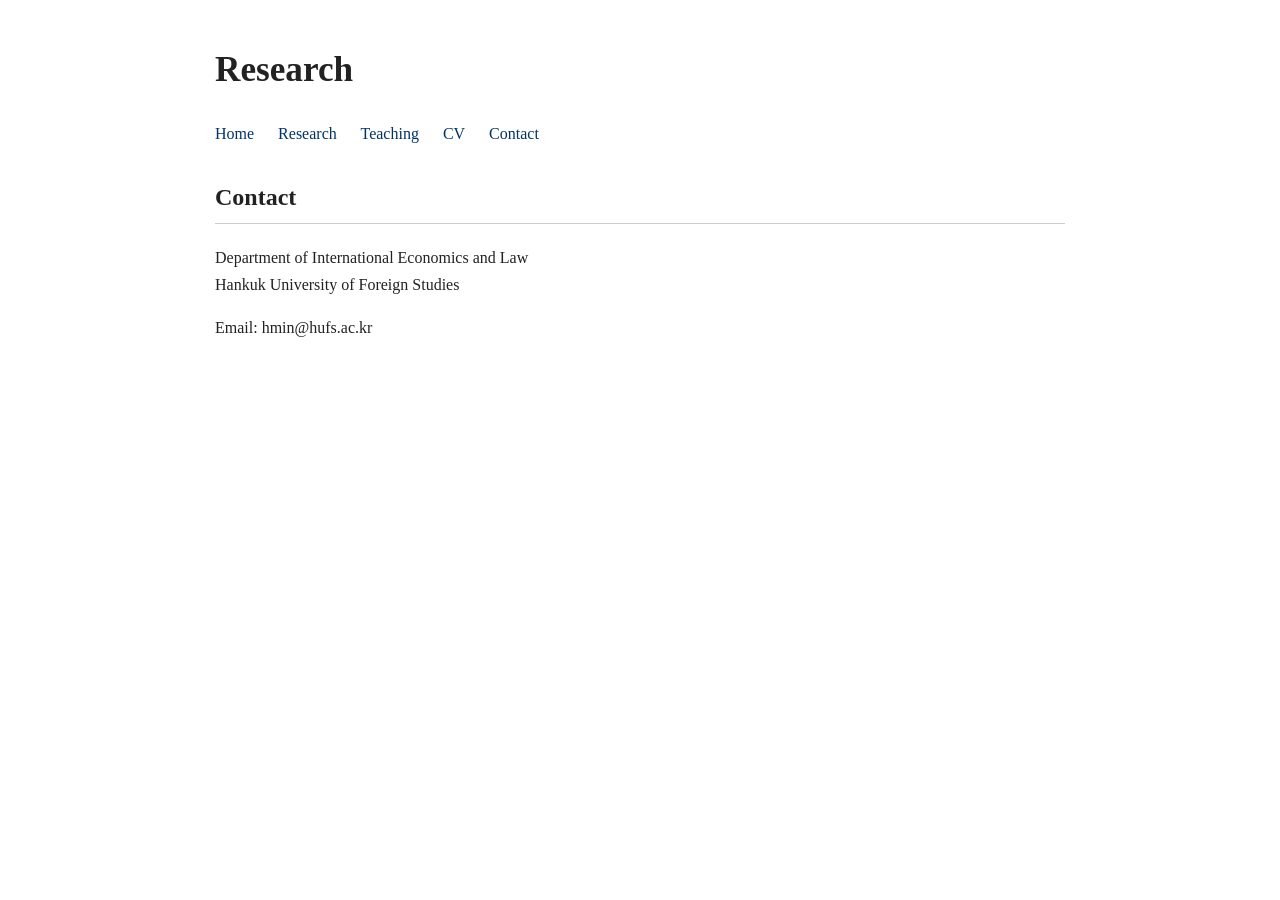
==== contact.html @ 0e5e6c65 "Basic version" ====
<!DOCTYPE html>
<html lang="en">
<head>
<meta charset="UTF-8">
<title>Research</title>
<link rel="stylesheet" href="style.css">
</head>

<body>

<h1>Research</h1>

<nav>
<a href="index.html">Home</a>
<a href="research.html">Research</a>
<a href="teaching.html">Teaching</a>
<a href="cv.html">CV</a>
<a href="contact.html">Contact</a>
</nav>

<h2>Contact</h2>

<p>

Department of International Economics and Law<br>
Hankuk University of Foreign Studies

</p>

<p>

Email: hmin@hufs.ac.kr

</p>

<!-- <ul>

<li>Google Scholar</li>

<li>ORCID</li>

<li>GitHub</li>

</ul> -->

</body>
</html>
---- style.css ----
body {

    max-width: 850px;
    margin: 40px auto;

    padding: 0 20px;

    font-family: Georgia, "Times New Roman", serif;

    line-height: 1.7;

    color: #222;

    background: white;
}

header {

    margin-bottom: 40px;
}

h1 {

    margin-bottom: 8px;

    font-size: 2.2em;
}

nav {

    margin-top: 20px;
    margin-bottom: 30px;
}

nav a {

    margin-right: 20px;

    text-decoration: none;

    color: #003366;
}

nav a:hover {

    text-decoration: underline;
}

section {

    margin-bottom: 45px;
}

h2 {

    border-bottom: 1px solid #cccccc;

    padding-bottom: 5px;
}

footer {

    color: gray;

    font-size: 0.9em;

    margin-top: 60px;
}
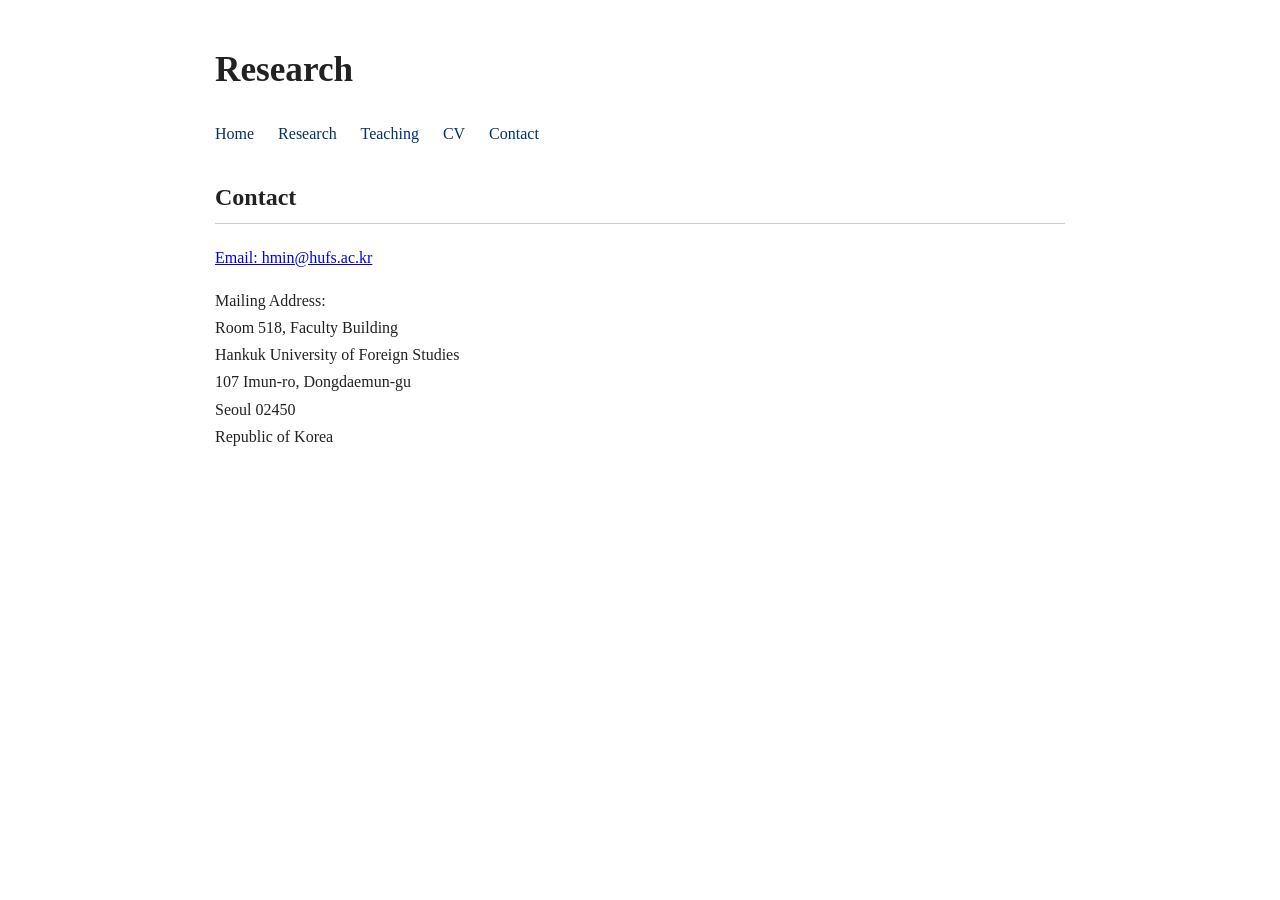
==== commit 6d9ff125: "Add viewport meta tag" ====
--- a/contact.html
+++ b/contact.html
@@ -1,47 +1,48 @@
 <!DOCTYPE html>
 <html lang="en">
 <head>
-<meta charset="UTF-8">
-<title>Research</title>
-<link rel="stylesheet" href="style.css">
+    <meta charset="UTF-8">
+    <meta name="viewport" content="width=device-width, initial-scale=1.0">
+    <title>Contact</title>
+    <link rel="stylesheet" href="style.css">
 </head>
 
 <body>
+    <h1>Research</h1>
+    <nav>
+    <a href="index.html">Home</a>
+    <a href="research.html">Research</a>
+    <a href="teaching.html">Teaching</a>
+    <a href="cv.html">CV</a>
+    <a href="contact.html">Contact</a>
+    </nav>
 
-<h1>Research</h1>
+    <h2>Contact</h2>
 
-<nav>
-<a href="index.html">Home</a>
-<a href="research.html">Research</a>
-<a href="teaching.html">Teaching</a>
-<a href="cv.html">CV</a>
-<a href="contact.html">Contact</a>
-</nav>
+    <p>
+    <a href="mailto:hmin@hufs.ac.kr">
+        Email: hmin@hufs.ac.kr
+    </a>
+    </p>
 
-<h2>Contact</h2>
+    <p>
+    Mailing Address:<br>
+    Room 518, Faculty Building<br>
+    Hankuk University of Foreign Studies<br>
+    107 Imun-ro, Dongdaemun-gu<br>
+    Seoul 02450<br>
+    Republic of Korea
+    </p>
 
-<p>
+    <!-- <ul>
 
-Department of International Economics and Law<br>
-Hankuk University of Foreign Studies
+    <li>Google Scholar</li>
 
-</p>
+    <li>ORCID</li>
 
-<p>
+    <li>GitHub</li>
 
-Email: hmin@hufs.ac.kr
-
-</p>
-
-<!-- <ul>
-
-<li>Google Scholar</li>
-
-<li>ORCID</li>
-
-<li>GitHub</li>
-
-</ul> -->
+    </ul> -->
 
 </body>
 </html>
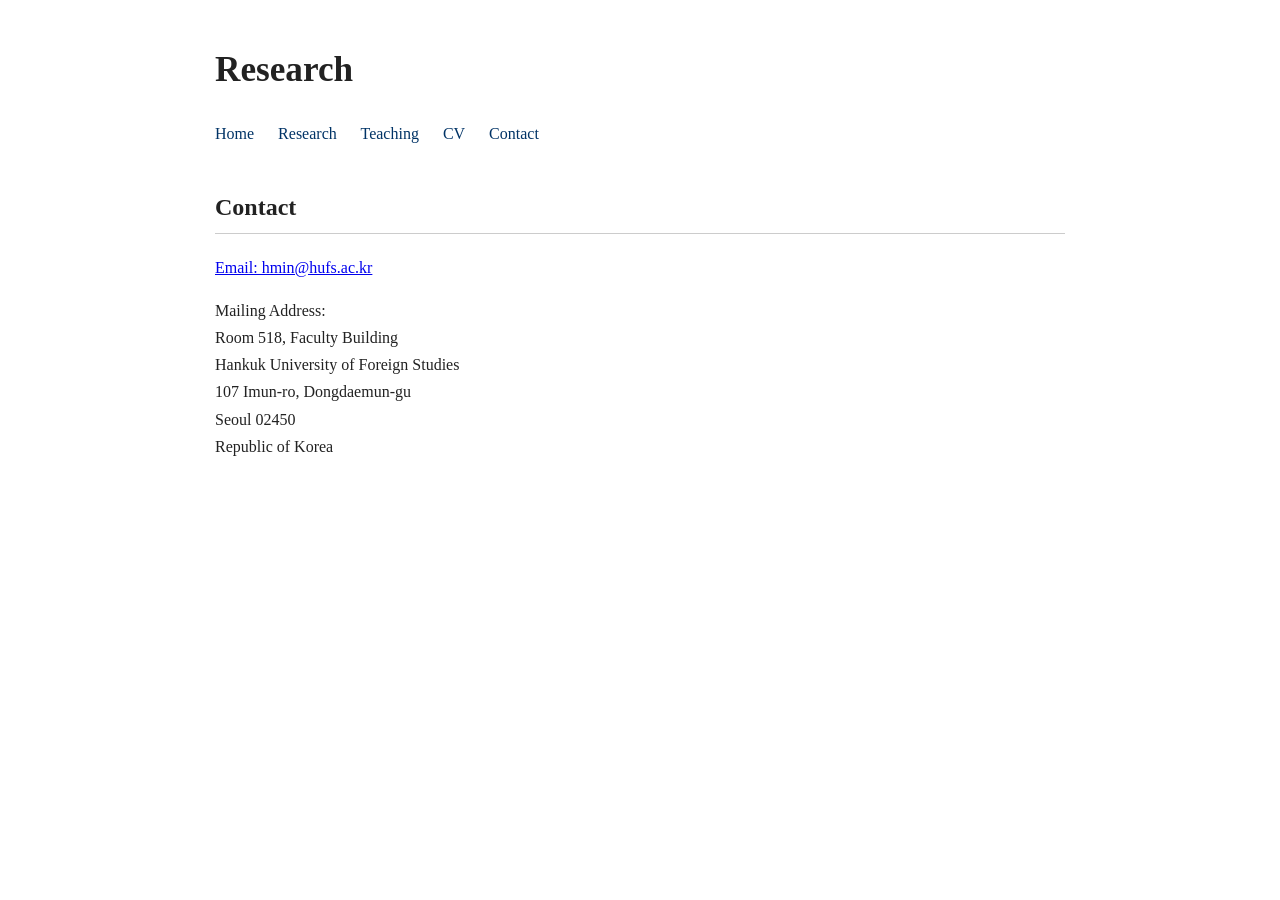
==== commit b0d45118: "Posted 20261008" ====
--- a/contact.html
+++ b/contact.html
@@ -3,11 +3,12 @@
 <head>
     <meta charset="UTF-8">
     <meta name="viewport" content="width=device-width, initial-scale=1.0">
-    <title>Contact</title>
+    <title>Heechul Min | Contact</title>
     <link rel="stylesheet" href="style.css">
 </head>
 
 <body>
+<header>    
     <h1>Research</h1>
     <nav>
     <a href="index.html">Home</a>
@@ -16,7 +17,9 @@
     <a href="cv.html">CV</a>
     <a href="contact.html">Contact</a>
     </nav>
+</header>
 
+<main>
     <h2>Contact</h2>
 
     <p>
@@ -43,6 +46,6 @@
     <li>GitHub</li>
 
     </ul> -->
-
+</main>
 </body>
 </html>
